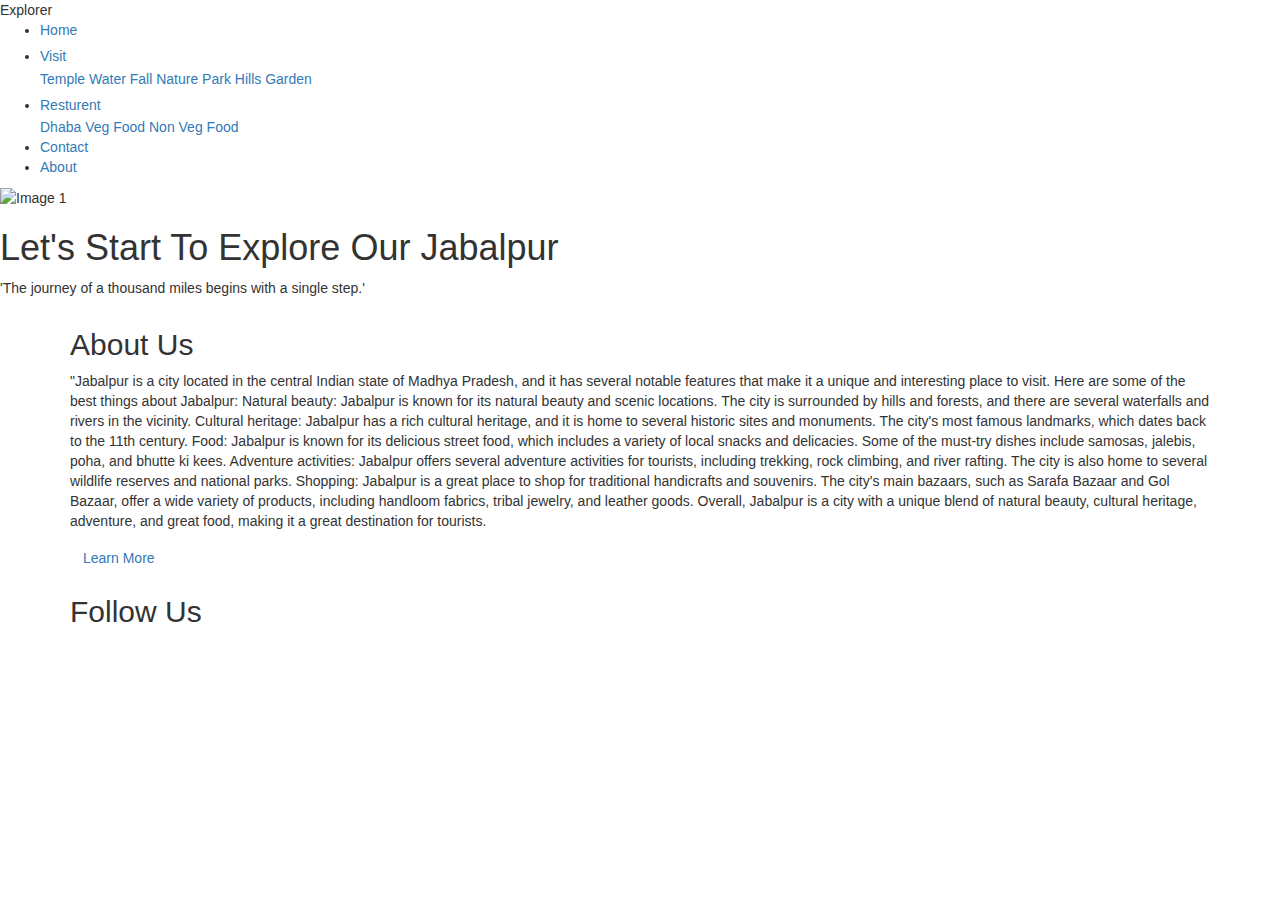
==== index.html @ adeb6a08 "setup the project" ====
<!DOCTYPE html>
<html lang="en">
<head>
  <title>Bootstrap Example</title>
  <meta charset="utf-8">
  <meta name="viewport" content="width=device-width, initial-scale=1">
  <link rel="stylesheet" href="https://maxcdn.bootstrapcdn.com/bootstrap/3.4.1/css/bootstrap.min.css">
  <script src="https://ajax.googleapis.com/ajax/libs/jquery/3.7.1/jquery.min.js"></script>
  <script src="https://maxcdn.bootstrapcdn.com/bootstrap/3.4.1/js/bootstrap.min.js"></script>
  <link rel="stylesheet" href="styles1.css">
</head>
<body>
  <header>
    <nav>
      <div class="logo">Explorer</div>
        <ul class="nav-links">
          <li><a href="#">Home</a></li>
          <li  class="dropdown">
            <a href="#"class="dropbtn">Visit  </a><i class="fa fa-caret-down" style="font-size:20px"></i>
            <div class="dropdown-content">
                <a href="file:///D:/Journey%20Of/jabalpur/visitTemple.html">Temple</a>
                <a href="#">Water Fall</a>
                <a href="#">Nature Park</a>
                <a href="#">Hills</a>
                <a href="#">Garden</a>
              </div>
          </li>
          <li class="dropdown">
            <a href="#" class="dropbtn">Resturent  </a><i class="fa fa-caret-down" style="font-size:20px"></i>
            <div class="dropdown-content">
              <a href="#">Dhaba</a>
              <a href="#">Veg Food</a>
              <a href="#">Non Veg Food</a>
            </div>
          </li>
          <li><a href="file:///D:/Journey%20Of/jabalpur/Contact%20Us.html">Contact</a></li>
          <li><a href="file:///D:/Journey%20Of/jabalpur/about.html">About</a></li>
      </ul>
    </nav>
  </header>

<body>
  <div class="slideshow-container">
    <div class="slide">
      <img src="image1.jpg" alt="Image 1">
    </div>
    <div class="slide">
      <img src="image2.jpg" alt="Image 2">
    </div>
    <div class="slide">
      <img src="image3.jpg" alt="Image 3">
    </div>
    <div class="slide">
      <img src="image4.jpg" alt="Image 3">
    </div>
  </div>

  <script>
    var slides = document.getElementsByClassName("slide");
    var currentSlide = 0;

    function showSlide(n) {
      if (n < 0) {
        currentSlide = slides.length - 1;
      } else if (n >= slides.length) {
        currentSlide = 0;
      } else {
        currentSlide = n;
      }

      for (var i = 0; i < slides.length; i++) {
        slides[i].style.display = "none";
      }

      slides[currentSlide].style.display = "block";
    }

    showSlide(currentSlide);

    setInterval(function () {
      showSlide(currentSlide + 1);
    }, 4000);
  </script>

<section class="hero">
  <div class="hero-content">
    <h1>Let's Start To Explore Our Jabalpur</h1>
    <p>'The journey of a thousand miles begins with a single step.'</p>
  
  </div>
</section>

<section class="about">
  <div class="container">
    <h2>About Us</h2>
    <p>           "Jabalpur is a city located in the central Indian state of Madhya Pradesh, and it has several notable features that make it a unique and interesting place to visit. Here are some of the best things about Jabalpur:

      Natural beauty: Jabalpur is known for its natural beauty and scenic locations. The city is surrounded by hills and forests, and there are several waterfalls and rivers in the vicinity.
      Cultural heritage: Jabalpur has a rich cultural heritage, and it is home to several historic sites and monuments. The city's most famous landmarks, which dates back to the 11th century.
      Food: Jabalpur is known for its delicious street food, which includes a variety of local snacks and delicacies. Some of the must-try dishes include samosas, jalebis, poha, and bhutte ki kees.
      Adventure activities: Jabalpur offers several adventure activities for tourists, including trekking, rock climbing, and river rafting. The city is also home to several wildlife reserves and national parks.
      Shopping: Jabalpur is a great place to shop for traditional handicrafts and souvenirs. The city's main bazaars, such as Sarafa Bazaar and Gol Bazaar, offer a wide variety of products, including handloom fabrics, tribal jewelry, and leather goods.
      Overall, Jabalpur is a city with a unique blend of natural beauty, cultural heritage, adventure, and great food, making it a great destination for tourists.</p>
      <a href="#" class="btn">Learn More</a>
  </div>
</section>

<section class="services">
  <div class="container">
    <h2>Follow Us</h2>
    <a href="https://www.facebook.com/profile.php?id=100030016332866"><i class="fa fa-facebook-square"style="font-size:36px;color:blue"></i></a>
    <a href="https://www.instagram.com/_official_sudhanshu__/"><i class="fa fa-instagram" style="font-size:36px;color: #d62976"></i></a>
    <a href="#"></a><i class="fa fa-twitter" style="font-size:36px;color:rgba(19, 110, 214, 0.993)"></i>
    <i class="fa fa-telegram" style="font-size:36px;color: rgb(145, 215, 238);"></i>
  </div>
</section>

<footer>
  <div class="container">
  </div>
</footer>
</body>
</html>
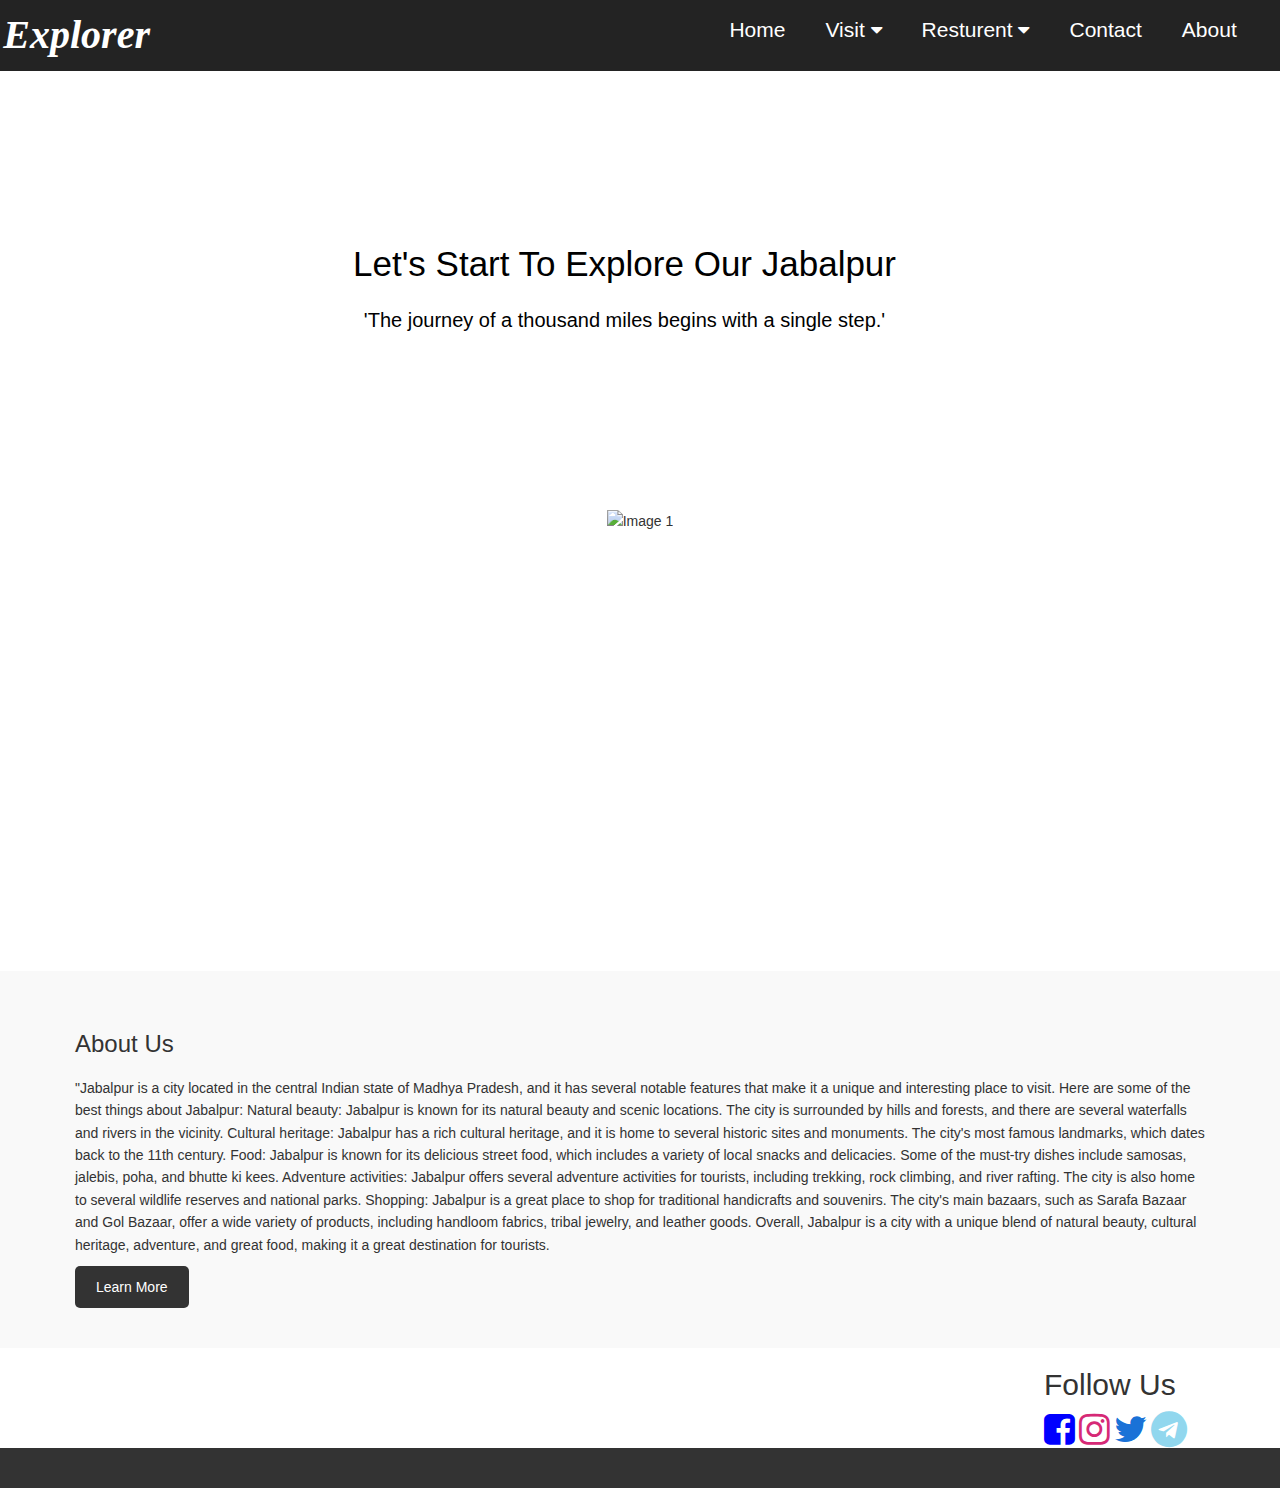
==== commit 91310c93: "change title name , re link style page" ====
--- a/index.html
+++ b/index.html
@@ -1,13 +1,14 @@
 <!DOCTYPE html>
 <html lang="en">
 <head>
-  <title>Bootstrap Example</title>
+  <title>Exploser</title>
   <meta charset="utf-8">
   <meta name="viewport" content="width=device-width, initial-scale=1">
   <link rel="stylesheet" href="https://maxcdn.bootstrapcdn.com/bootstrap/3.4.1/css/bootstrap.min.css">
   <script src="https://ajax.googleapis.com/ajax/libs/jquery/3.7.1/jquery.min.js"></script>
   <script src="https://maxcdn.bootstrapcdn.com/bootstrap/3.4.1/js/bootstrap.min.js"></script>
-  <link rel="stylesheet" href="styles1.css">
+  <link rel="stylesheet" href="https://cdnjs.cloudflare.com/ajax/libs/font-awesome/4.7.0/css/font-awesome.min.css">
+  <link rel="stylesheet" href="styles/styles1.css">
 </head>
 <body>
   <header>
@@ -33,8 +34,8 @@
               <a href="#">Non Veg Food</a>
             </div>
           </li>
-          <li><a href="file:///D:/Journey%20Of/jabalpur/Contact%20Us.html">Contact</a></li>
-          <li><a href="file:///D:/Journey%20Of/jabalpur/about.html">About</a></li>
+          <li><a href="pages/Contact Us.html">Contact</a></li>
+          <li><a href="pages/about.html">About</a></li>
       </ul>
     </nav>
   </header>
@@ -42,16 +43,16 @@
 <body>
   <div class="slideshow-container">
     <div class="slide">
-      <img src="image1.jpg" alt="Image 1">
+      <img src="assests/images/image1.jpg" alt="Image 1">
     </div>
     <div class="slide">
-      <img src="image2.jpg" alt="Image 2">
+      <img src="assests/images/image2.jpg" alt="Image 2">
     </div>
     <div class="slide">
-      <img src="image3.jpg" alt="Image 3">
+      <img src="assests/images/image3.jpg" alt="Image 3">
     </div>
     <div class="slide">
-      <img src="image4.jpg" alt="Image 3">
+      <img src="assests/images/image4.jpg" alt="Image 3">
     </div>
   </div>
 
@@ -93,7 +94,7 @@
 <section class="about">
   <div class="container">
     <h2>About Us</h2>
-    <p>           "Jabalpur is a city located in the central Indian state of Madhya Pradesh, and it has several notable features that make it a unique and interesting place to visit. Here are some of the best things about Jabalpur:
+    <p>"Jabalpur is a city located in the central Indian state of Madhya Pradesh, and it has several notable features that make it a unique and interesting place to visit. Here are some of the best things about Jabalpur:
 
       Natural beauty: Jabalpur is known for its natural beauty and scenic locations. The city is surrounded by hills and forests, and there are several waterfalls and rivers in the vicinity.
       Cultural heritage: Jabalpur has a rich cultural heritage, and it is home to several historic sites and monuments. The city's most famous landmarks, which dates back to the 11th century.
--- a/styles/styles1.css
+++ b/styles/styles1.css
@@ -0,0 +1,158 @@
+
+* {
+    margin: 0;
+    padding: 0;
+    box-sizing: border-box;
+  }
+
+ 
+  body {
+    font-family: Arial, sans-serif;
+    line-height: 1.6;
+  }
+    
+
+  header {
+    background-color: #000000dc;
+    color: #ffffff;
+    padding: 0.1%;
+  }
+  
+  nav {
+    display: flex;
+    align-items: center;
+    justify-content: space-between;
+    background-color: none;
+    color: #ffffff;
+    padding: 2px;
+  }
+  
+  nav .logo {
+    font-size: 40px;
+    font-weight: bold;
+    font-family: Cambria, Cochin, Georgia, Times, 'Times New Roman', serif;
+    font-style: italic;
+  }
+  
+  nav ul {
+    list-style: none;
+    display: flex;
+  }
+  
+  nav ul li {
+    margin-right: 40px;
+    font-size: 21px;
+    font-family: Arial, Helvetica, sans-serif;
+  }
+  
+  nav ul li a {
+    color: #ffffff;
+    text-decoration: none;
+  }
+
+
+.dropdown {
+  position: relative;
+  
+}
+
+.dropdown-content {
+  display: none;
+  position: absolute;
+  background-color: #ffffff;
+  min-width: 200px;
+  box-shadow: 0 9px 18px 0 rgba(0, 0, 0, 0.616);
+  z-index: 1;
+
+}
+
+.dropdown-content a {
+  color: black;
+  padding: 12px 16px;
+  text-decoration: none;
+  display: block;
+}
+
+.dropdown:hover .dropdown-content {
+  display: block;
+}
+.container {
+  max-width: 1200px;
+  margin: 0 auto;
+  padding: 0 20px;
+}
+
+  
+.slideshow-container {
+  position: relative;
+  margin: auto;
+  width: 100%;
+  height: 100vh;
+  display: flex;
+  justify-content: center;
+  align-items: center;
+  overflow: hidden;
+}
+
+.slideshow-container img {
+  width: 100%;
+  height: auto;
+}
+
+.slideshow-container .slide {
+  display: none;
+}
+.hero {
+  position: absolute;
+  color: #000000;
+  right: 30%;
+  top: 25%;
+}
+.hero-content {
+  text-align: center;
+}
+
+.hero h1 {
+  font-size: 35px;
+  margin-bottom: 20px;
+}
+
+.hero p {
+  font-size: 20px;
+  margin-bottom: 20px;
+}
+
+
+.btn {
+  display: inline-block;
+  background-color: #333;
+  color: #fff;
+  padding: 10px 20px;
+  text-decoration: none;
+  border-radius: 5px;
+}
+
+/* About section styles */
+.about {
+  padding: 40px 0;
+  background-color: #f9f9f9;
+}
+
+.about h2 {
+  font-size: 24px;
+  margin-bottom: 20px;
+}
+
+
+.services {
+  margin-left: 80%;
+  
+
+}
+
+footer {
+  background-color: #333;
+  color: #fff;
+  padding: 20px;
+  text-align: center;
+}
